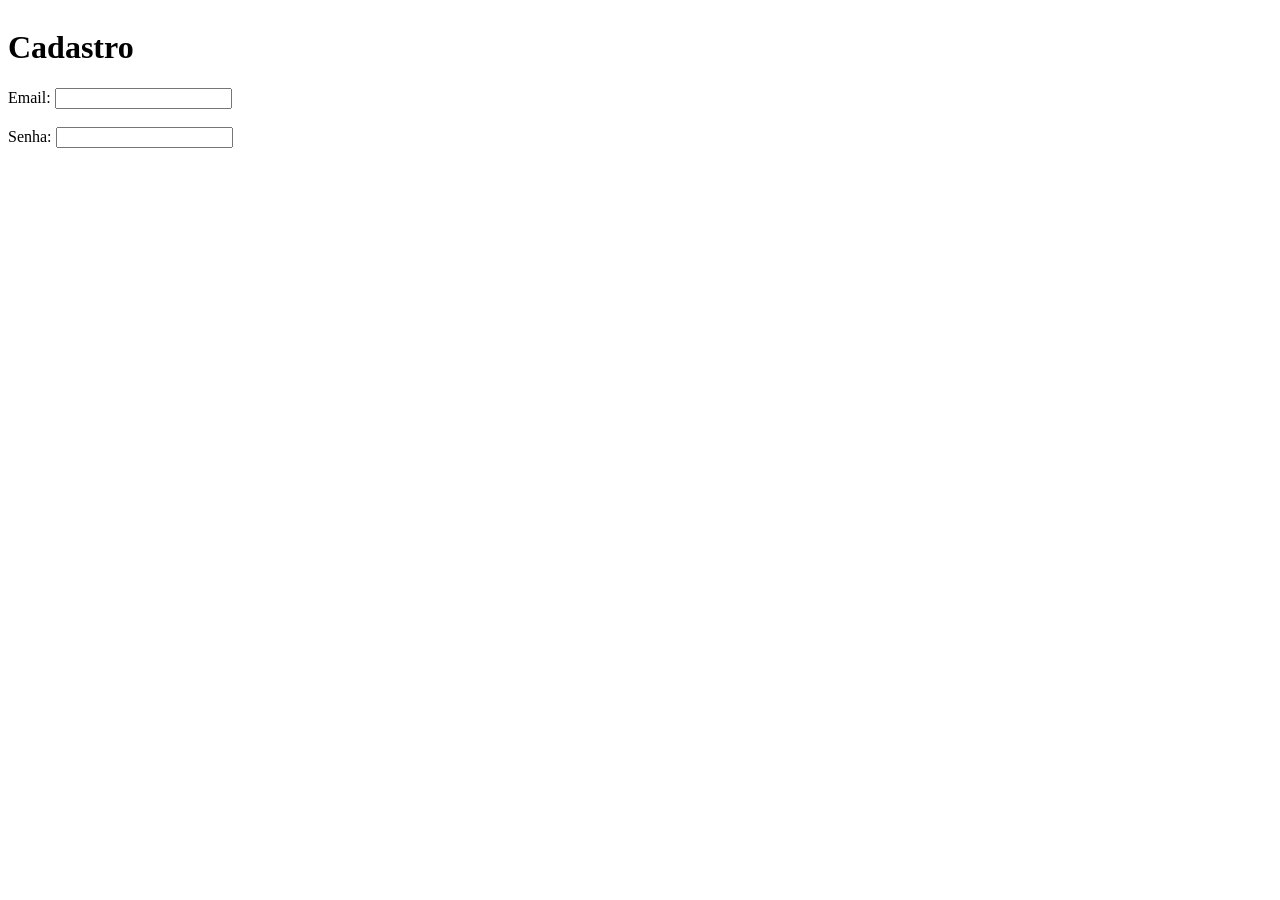
==== login.html @ a974c275 "Minha tela" ====
<!DOCTYPE html>
    <html lang="pt-br">
        <head>
            <meta charet="UTF-8">
            <title>Sistema ESF</title>
        </head>


       <div>

       <div
       style="
       width: 100%;
       height: 100%;
       display: flex;
       align-items: center;
       justify-content: center;
       background-color:blue;
       color: #fff
       
       ">

      

       </div>

       </div>
             
        <h1>Cadastro</h1>
        <form id="formulario" method="POST">

            <label>Email:</label> 
            <input type="text" name="email" id="email"><br><br>

            <label>Senha:</label>
            <input type="password" name="semha" id="senha"><br><br>

           

        </form>
        </body>
    </html>
</DOCTYPE>
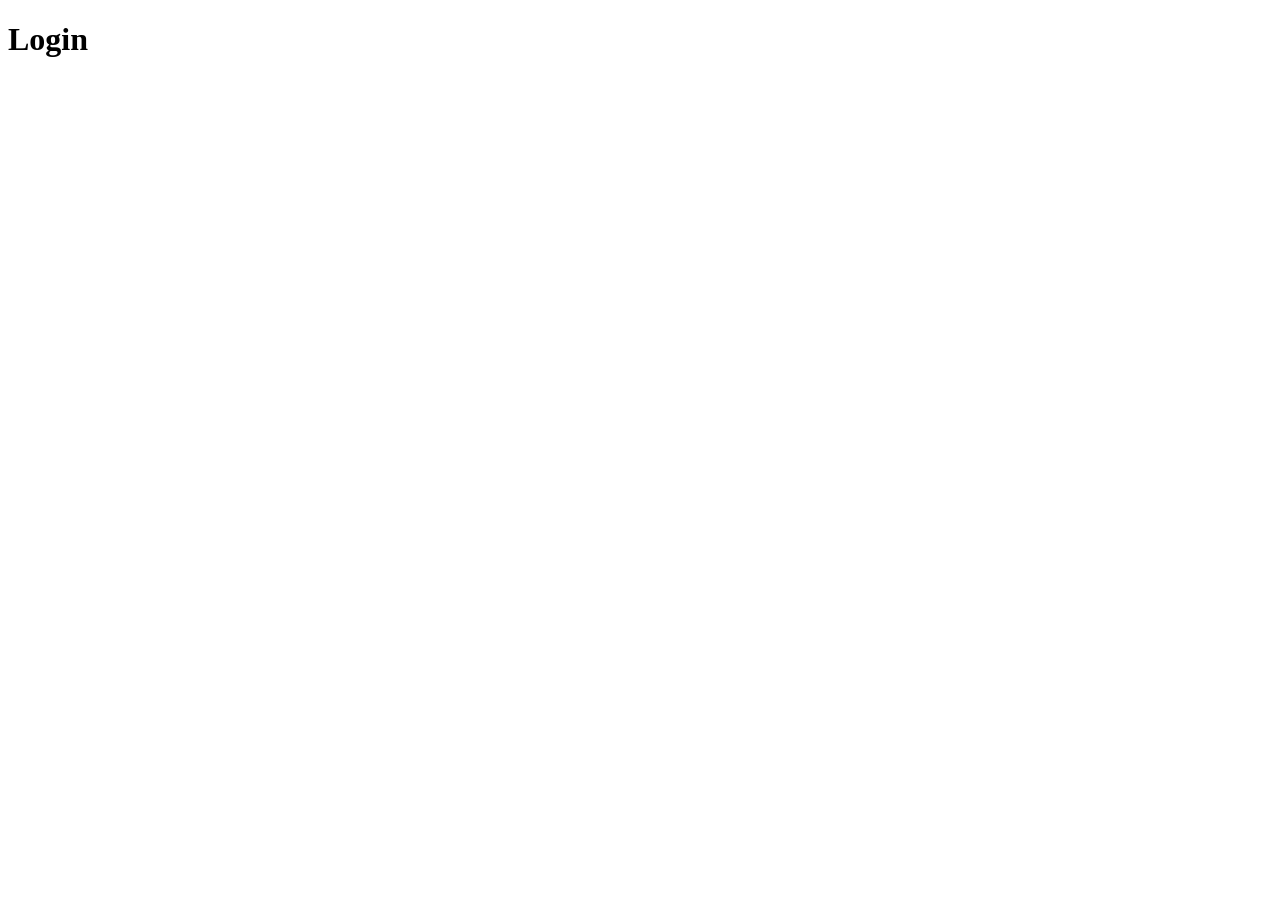
==== commit 8168320b: "Minha tela" ====
--- a/login.html
+++ b/login.html
@@ -1,43 +1,12 @@
 <!DOCTYPE html>
-    <html lang="pt-br">
-        <head>
-            <meta charet="UTF-8">
-            <title>Sistema ESF</title>
-        </head>
-
-
-       <div>
-
-       <div
-       style="
-       width: 100%;
-       height: 100%;
-       display: flex;
-       align-items: center;
-       justify-content: center;
-       background-color:blue;
-       color: #fff
-       
-       ">
-
-      
-
-       </div>
-
-       </div>
-             
-        <h1>Cadastro</h1>
-        <form id="formulario" method="POST">
-
-            <label>Email:</label> 
-            <input type="text" name="email" id="email"><br><br>
-
-            <label>Senha:</label>
-            <input type="password" name="semha" id="senha"><br><br>
-
-           
-
-        </form>
-        </body>
-    </html>
-</DOCTYPE>+<html lang="pt-br">
+<head>
+    <meta charset="UTF-8">
+    <meta name="viewport" content="width=device-width, initial-scale=1.0">
+    <title>Sistema ESF</title>
+</head>
+<body>
+    
+    <h1>Login</h1>
+</body>
+</html>
